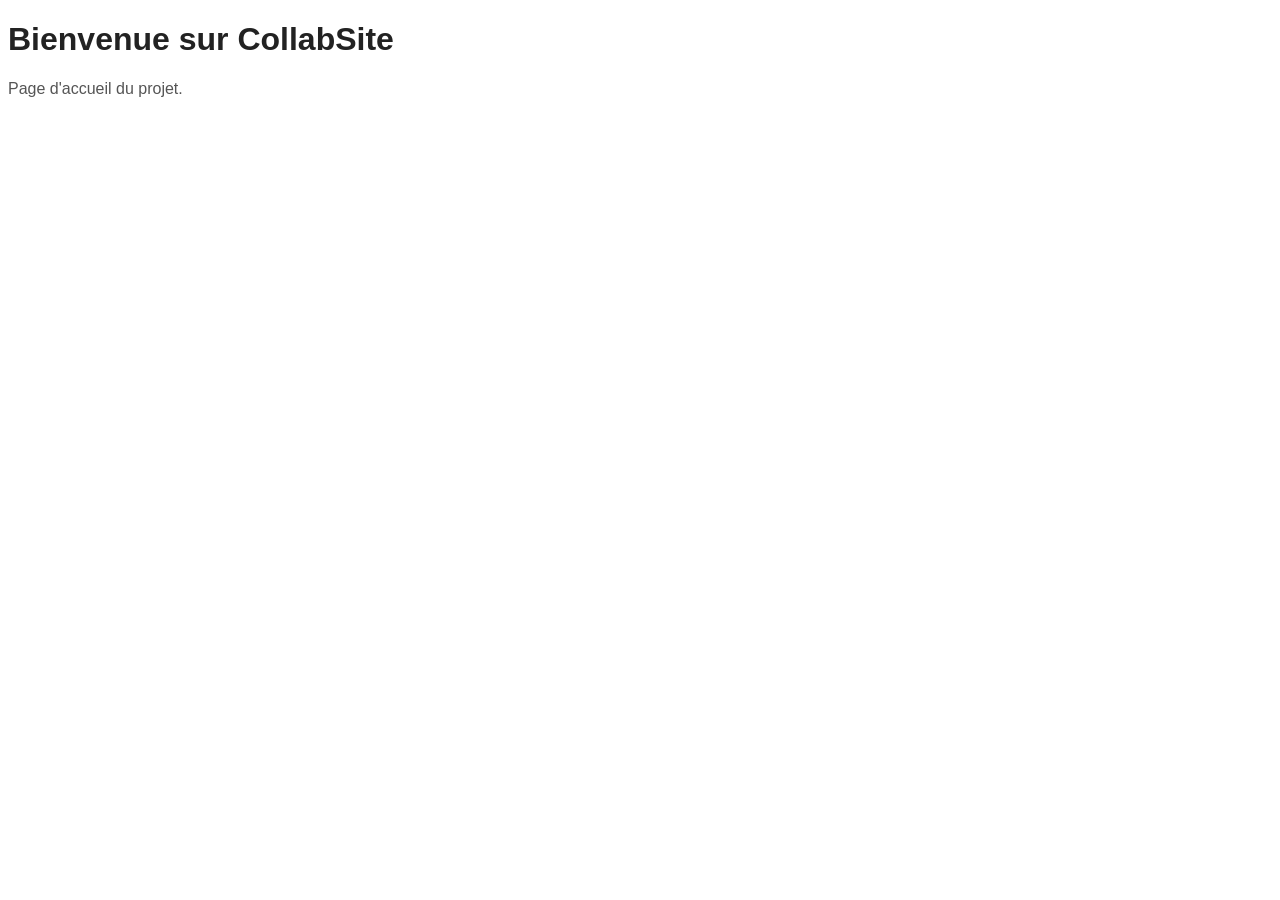
==== index.html @ 5bdfbd96 "Ajout index.html et style.css" ====
<!DOCTYPE html>
<html>
<head>
    <title>CollabSite</title>
    <link rel="stylesheet" href="style.css">
</head>
<body>
    <h1>Bienvenue sur CollabSite</h1>
    <p>Page d'accueil du projet.</p>
</body>
</html>
---- style.css ----
body { font-family: Arial, sans-serif; background-color: #fff; }
h1 { color: #222; }
p { color: #555; }
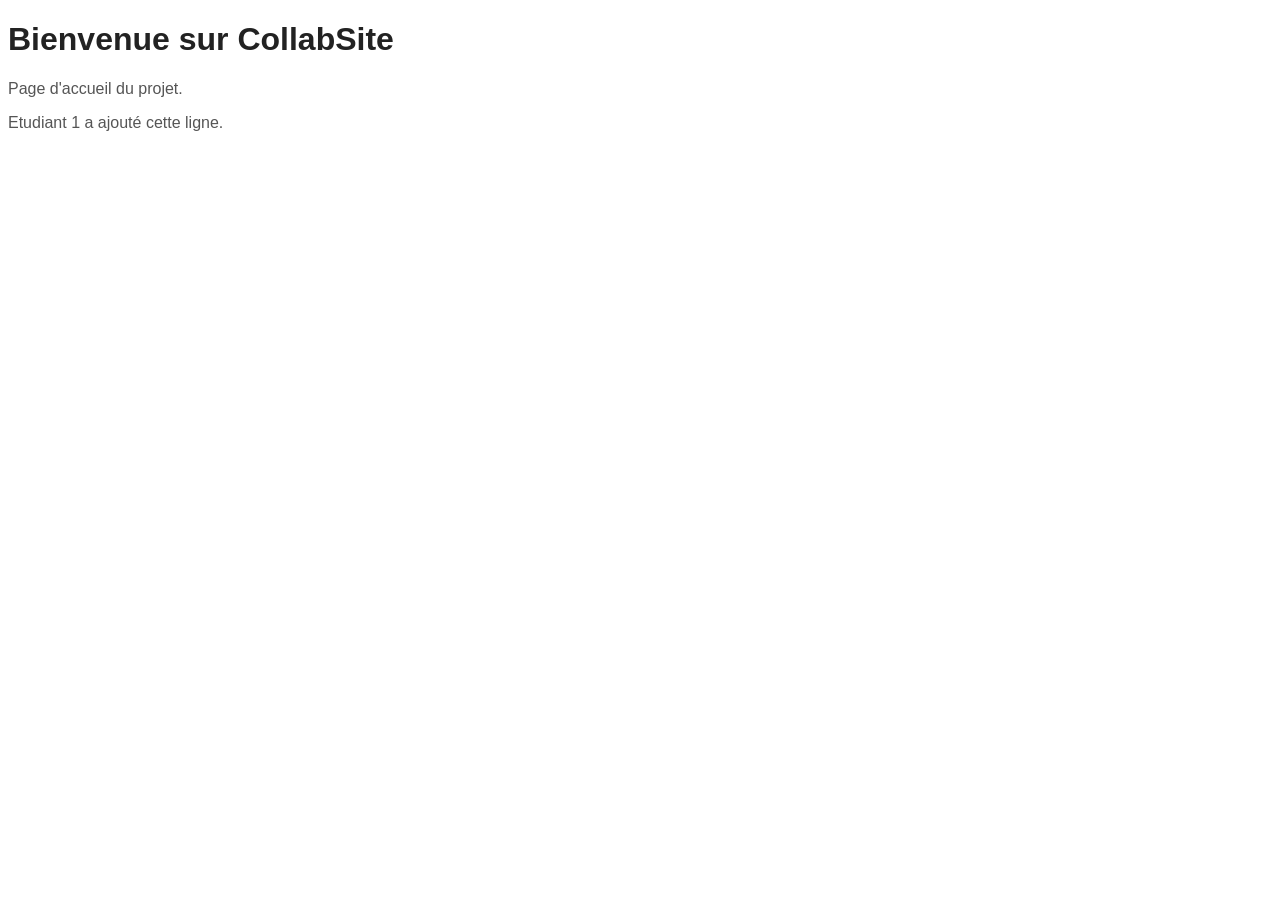
==== commit f62e4cf1: "Modification de index.html par Compte1" ====
--- a/index.html
+++ b/index.html
@@ -7,5 +7,6 @@
 <body>
     <h1>Bienvenue sur CollabSite</h1>
     <p>Page d'accueil du projet.</p>
+    <p>Etudiant 1 a ajouté cette ligne.</p>
 </body>
 </html>
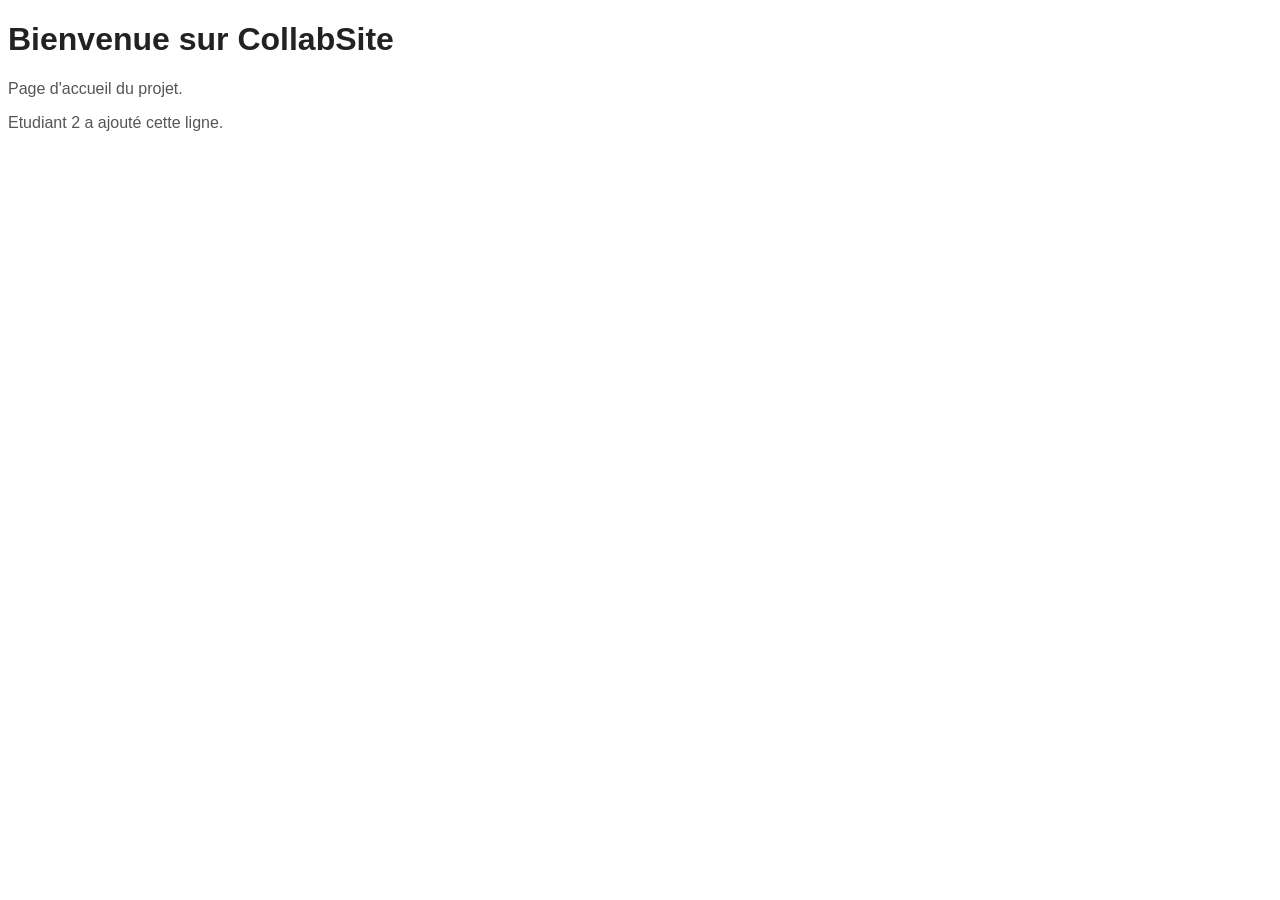
==== commit 81bec5c8: "Modification locale sur index.html" ====
--- a/index.html
+++ b/index.html
@@ -7,6 +7,7 @@
 <body>
     <h1>Bienvenue sur CollabSite</h1>
     <p>Page d'accueil du projet.</p>
-    <p>Etudiant 1 a ajouté cette ligne.</p>
+    <p>Etudiant 2 a ajouté cette ligne.</p>
+
 </body>
 </html>
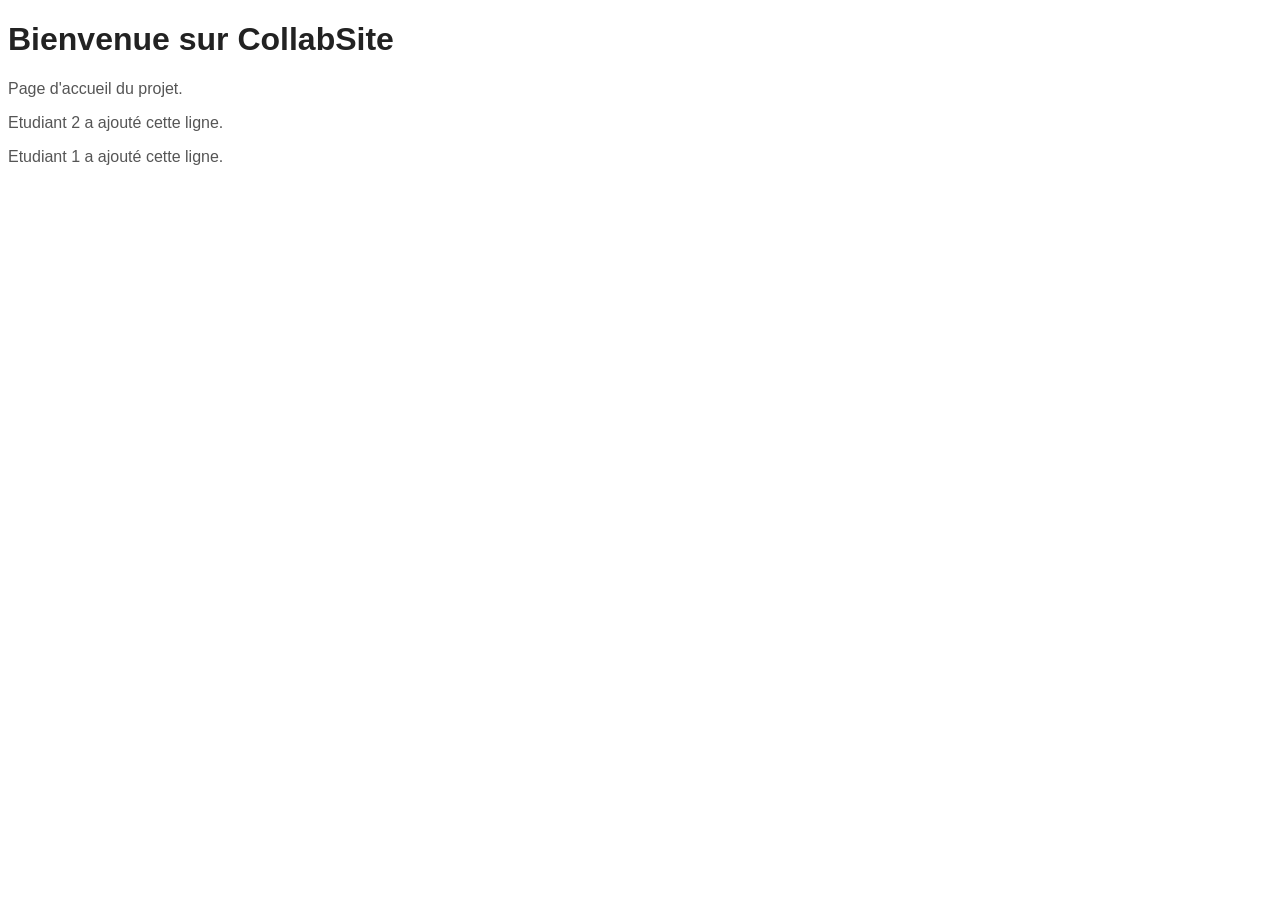
==== commit a7a2db82: "Résolution du conflit dans index.html" ====
--- a/index.html
+++ b/index.html
@@ -8,6 +8,6 @@
     <h1>Bienvenue sur CollabSite</h1>
     <p>Page d'accueil du projet.</p>
     <p>Etudiant 2 a ajouté cette ligne.</p>
-
+    <p>Etudiant 1 a ajouté cette ligne.</p>
 </body>
 </html>
